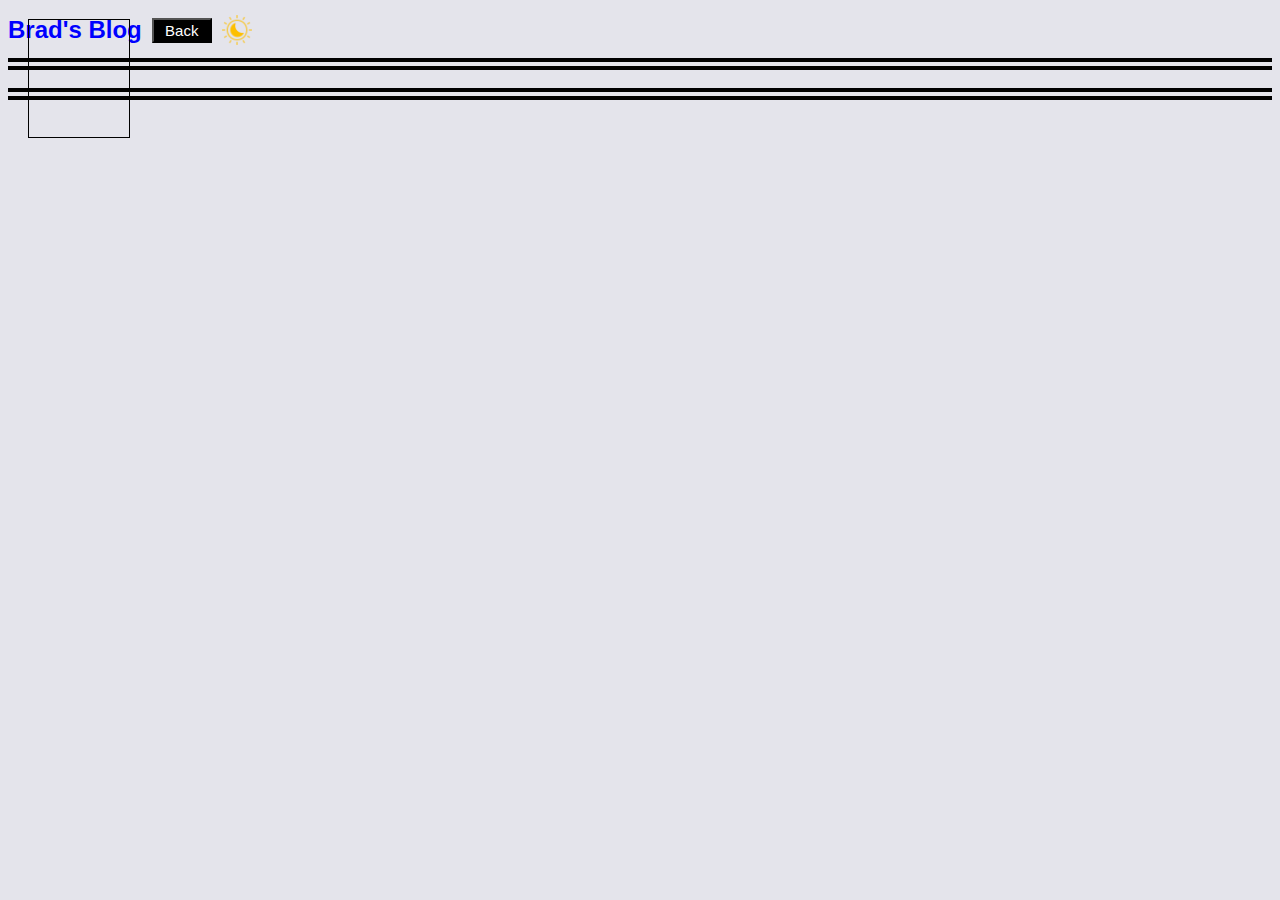
==== blog.html @ 2167300d "changes to blog HTML file" ====
<!DOCTYPE html>
<html lang="en">
  <head>
    <meta charset="UTF-8" />
    <meta name="viewport" content="width=device-width, initial-scale=1.0" />
    <title>Brad's Blog</title>
    <link rel="stylesheet" href="./assets/css/styles.css" />
    <link rel="stylesheet" href="./assets/css/blog.css" />
  </head>
  <body>
    <nav>
      <h2>Brad's Blog</h2>
      <button id="back-btn">Back</button>
      <img id="toggle-btn" src="./assets/images/lightTheme.png" alt="Toggle Light or Dark Theme image">
    </nav>
    <main>
      <container>

      </container>
      <script src="assets/js/blog.js"></script>
    </main>
  </body>
  <footer>

  </footer>
</html>
---- assets/css/styles.css ----
html {
  margin: 0;
  padding: 0;
  height: 100%;
  background-color: rgb(228, 228, 235);
  font-family: Arial, sans-serif;
}

nav {
  height: 50px;
  display: flex;
  border-bottom: 12px double black;
}

#toggle-btn {
  width: 30px;
  height: 30px;
  margin-top: 7px;
  margin-right: 5px;
  align-items: end;
}
---- assets/css/blog.css ----
h2 {
  color: blue;
  line-height: 3px;
}

.navbar button {
  color: white;
  background-color: #4CAF50;
  border: none;
  padding: 10px 20px;
  text-align: center;
  text-decoration: none;
  font-size: 16px;
  cursor: pointer;
}

#back-btn {
  height: 25px;
  width: 60px;
  text-align: center;
  font-size: 15px;
  background-color: black;
  color: white;
  cursor: pointer;
  margin: 10px 10px;
}

#back-btn:hover {
  background-color: #45a049;
}

container {
  width: 100%;
  border: 1px solid black;
  padding: 50px;
  margin: 20px;
  position: relative;
}



footer {
  border-top: 12px double black;
}
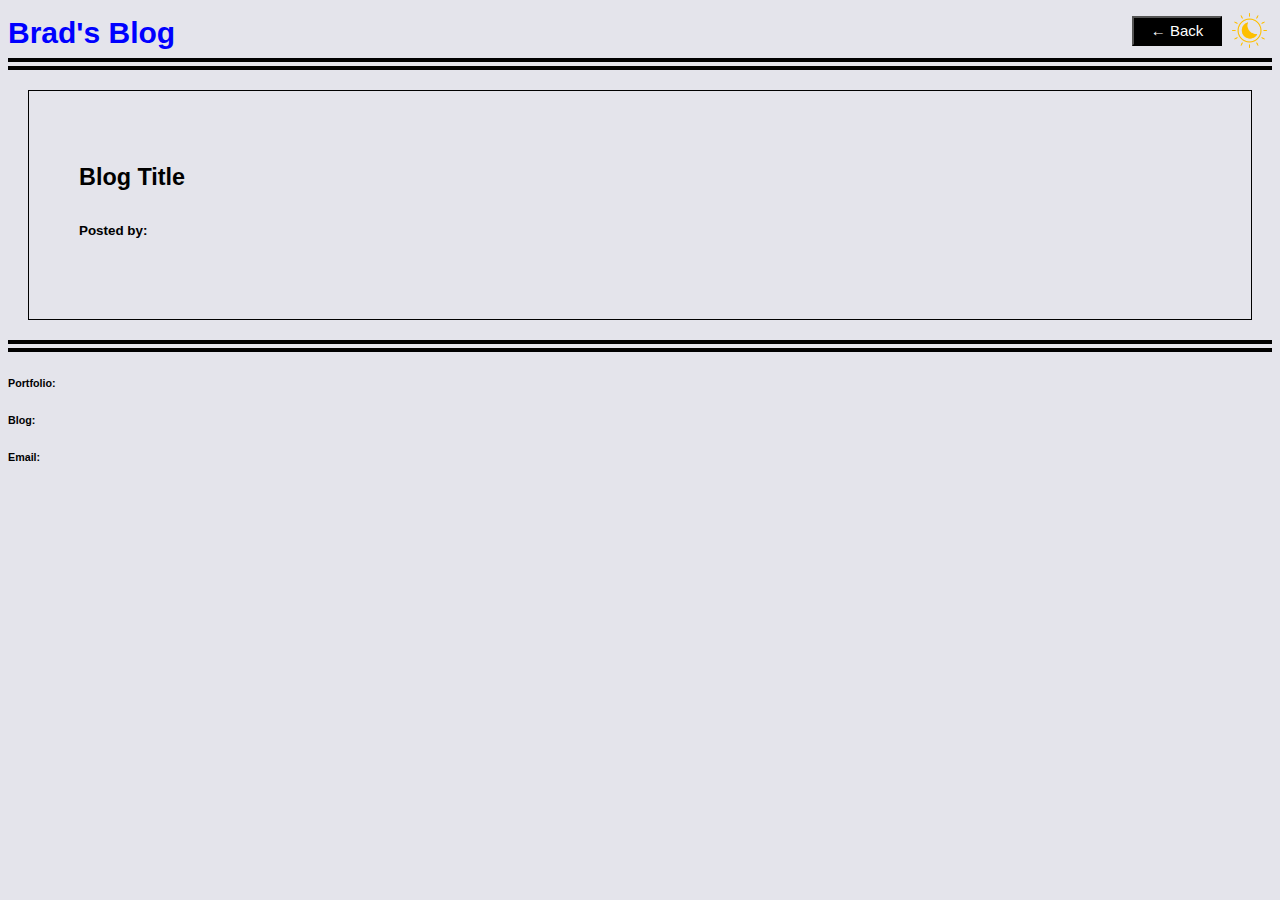
==== commit 6f882089: "changes to blog window" ====
--- a/blog.html
+++ b/blog.html
@@ -8,19 +8,24 @@
     <link rel="stylesheet" href="./assets/css/blog.css" />
   </head>
   <body>
-    <nav>
-      <h2>Brad's Blog</h2>
-      <button id="back-btn">Back</button>
+    <nav class="navbar">
+      <span class="navbar-title">Brad's Blog</span>
+      <button id="back-btn">&larr; Back</button>
       <img id="toggle-btn" src="./assets/images/lightTheme.png" alt="Toggle Light or Dark Theme image">
     </nav>
     <main>
-      <container>
-
+      <container class="blog-entry">
+        <h3>Blog Title</h3>
+        <h6>Posted by: </h6>
       </container>
       <script src="assets/js/blog.js"></script>
     </main>
   </body>
   <footer>
-
+    <div>
+      <h6>Portfolio:</h6>
+      <h6>Blog:</h6>
+      <h6>Email:</h6>
+    </div>
   </footer>
 </html>--- a/assets/css/styles.css
+++ b/assets/css/styles.css
@@ -6,17 +6,15 @@
   font-family: Arial, sans-serif;
 }
 
-nav {
+.navbar {
   height: 50px;
-  display: flex;
   border-bottom: 12px double black;
 }
 
 #toggle-btn {
-  width: 30px;
-  height: 30px;
-  margin-top: 7px;
-  margin-right: 5px;
-  align-items: end;
+  display: block;
+  padding: 5px;
+  height: 35px;
+  margin-top: -5px;
+  float: right;
 }
-
--- a/assets/css/blog.css
+++ b/assets/css/blog.css
@@ -1,29 +1,26 @@
-
-h2 {
-  color: blue;
-  line-height: 3px;
+.navbar {
+  display: flex;
+  align-items: center;
 }
 
-.navbar button {
-  color: white;
-  background-color: #4CAF50;
-  border: none;
-  padding: 10px 20px;
-  text-align: center;
-  text-decoration: none;
-  font-size: 16px;
-  cursor: pointer;
+.navbar-title {
+  color: blue;
+  font-size: 30px;
+  font-weight: bold;
+  text-align: left;
+  flex-grow: 1;
 }
 
 #back-btn {
-  height: 25px;
-  width: 60px;
+  height: 30px;
+  width: 90px;
   text-align: center;
   font-size: 15px;
   background-color: black;
   color: white;
   cursor: pointer;
-  margin: 10px 10px;
+  margin-top: -5px;
+  margin-right: 5px;
 }
 
 #back-btn:hover {
@@ -31,14 +28,15 @@
 }
 
 container {
-  width: 100%;
   border: 1px solid black;
   padding: 50px;
   margin: 20px;
-  position: relative;
+  display: block;
 }
 
-
+.blog-entry {
+  font-size: 20px;
+}
 
 footer {
   border-top: 12px double black;
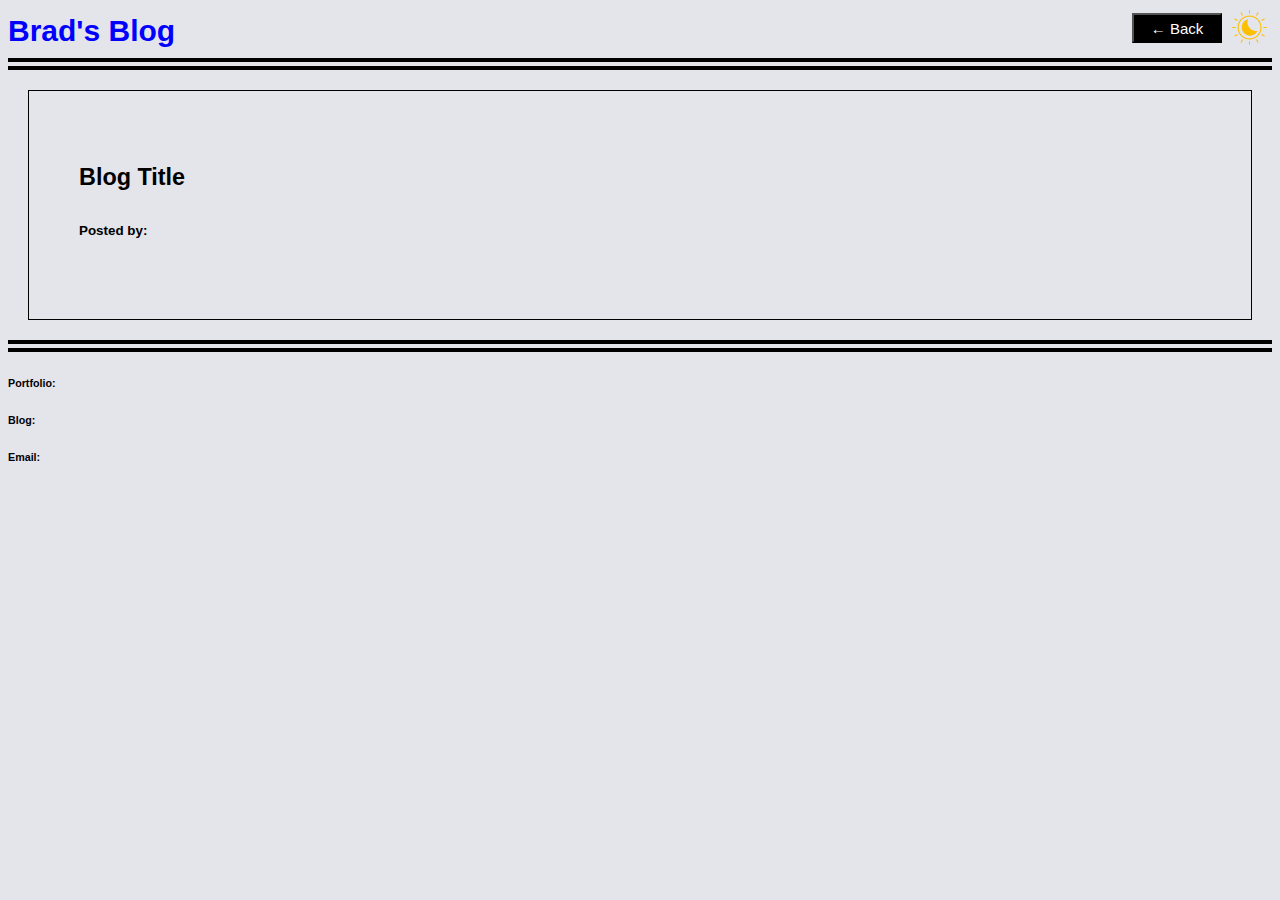
==== commit abdd1123: "add javascript code" ====
--- a/blog.html
+++ b/blog.html
@@ -19,6 +19,7 @@
         <h6>Posted by: </h6>
       </container>
       <script src="assets/js/blog.js"></script>
+      <script src="assets/js/logic.js"></script>
     </main>
   </body>
   <footer>
--- a/assets/css/styles.css
+++ b/assets/css/styles.css
@@ -7,6 +7,7 @@
 }
 
 .navbar {
+  display: flex;
   height: 50px;
   border-bottom: 12px double black;
 }
@@ -15,6 +16,6 @@
   display: block;
   padding: 5px;
   height: 35px;
-  margin-top: -5px;
+  margin-top: -3px;
   float: right;
 }
--- a/assets/css/blog.css
+++ b/assets/css/blog.css
@@ -1,13 +1,9 @@
-.navbar {
-  display: flex;
-  align-items: center;
-}
-
 .navbar-title {
   color: blue;
   font-size: 30px;
   font-weight: bold;
   text-align: left;
+  margin-top: 6px;
   flex-grow: 1;
 }
 
@@ -19,7 +15,7 @@
   background-color: black;
   color: white;
   cursor: pointer;
-  margin-top: -5px;
+  margin-top: 5px;
   margin-right: 5px;
 }
 
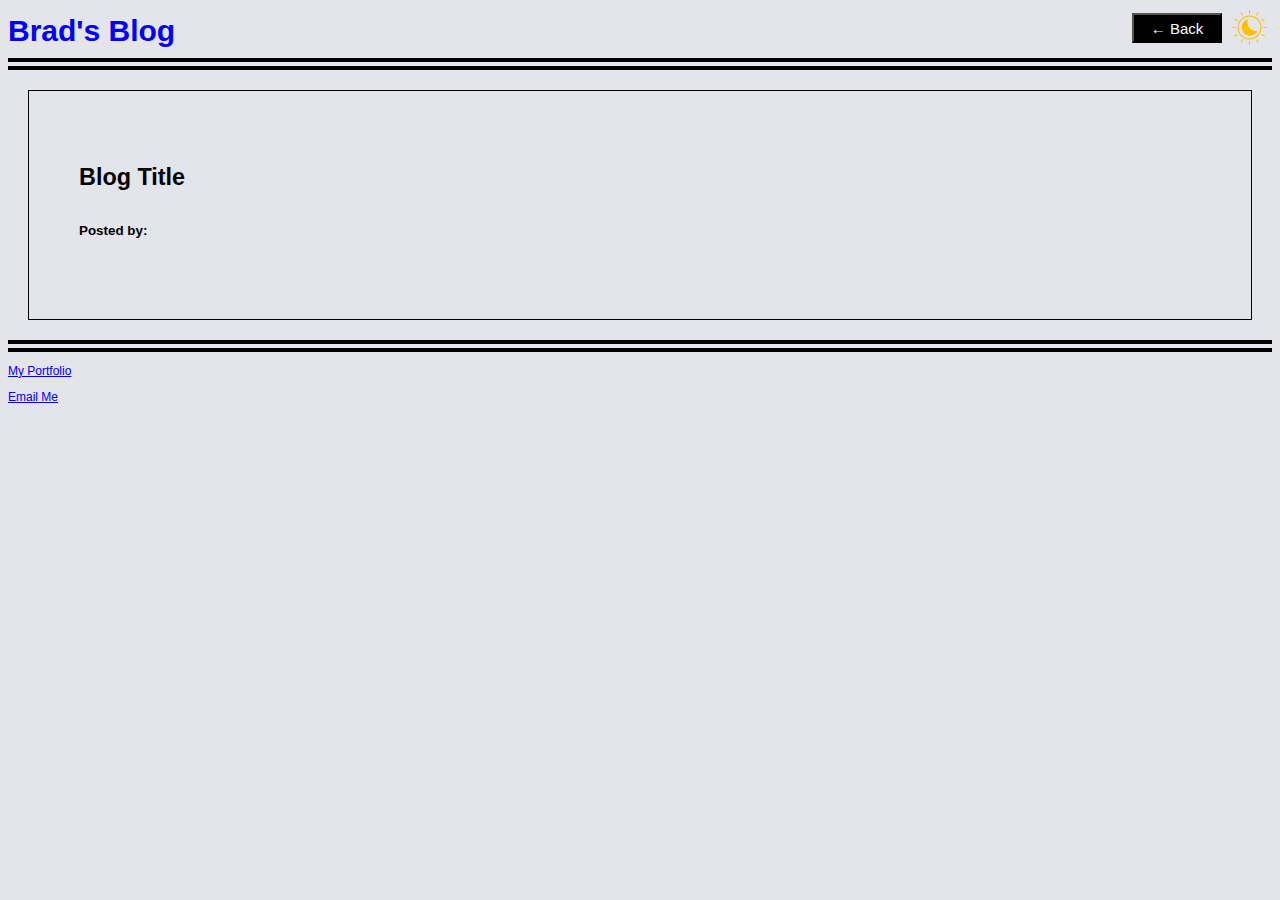
==== commit 7bc78b1e: "more javascript changes" ====
--- a/blog.html
+++ b/blog.html
@@ -18,15 +18,16 @@
         <h3>Blog Title</h3>
         <h6>Posted by: </h6>
       </container>
+      <script src="assets/js/logic.js"></script>
       <script src="assets/js/blog.js"></script>
-      <script src="assets/js/logic.js"></script>
     </main>
   </body>
   <footer>
     <div>
-      <h6>Portfolio:</h6>
-      <h6>Blog:</h6>
-      <h6>Email:</h6>
+      <p>
+        <a href="https://bradburr-github.github.io/BradBurr-Profile/" target="_blank">My Portfolio</a>
+      </p>
+      <a href="mailto:example@example.com">Email Me</a>
     </div>
   </footer>
 </html>--- a/assets/css/styles.css
+++ b/assets/css/styles.css
@@ -17,5 +17,11 @@
   padding: 5px;
   height: 35px;
   margin-top: -3px;
+  cursor: pointer;
   float: right;
 }
+
+.dark-mode {
+  background-color: black;
+  color: white;
+}
--- a/assets/css/blog.css
+++ b/assets/css/blog.css
@@ -36,4 +36,5 @@
 
 footer {
   border-top: 12px double black;
-}+  font-size: 12px;
+}
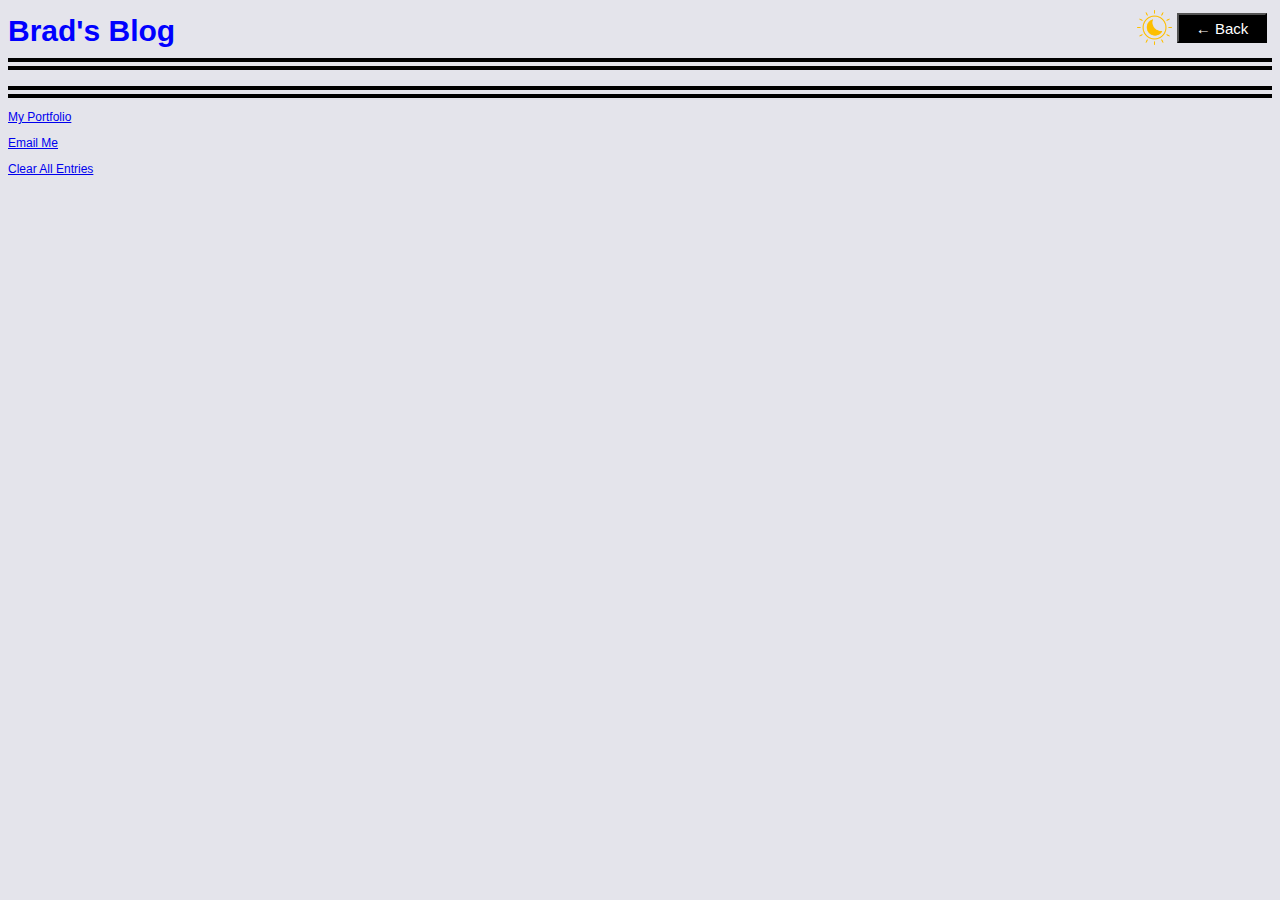
==== commit 959bad36: "added changes to list blog items" ====
--- a/blog.html
+++ b/blog.html
@@ -14,10 +14,7 @@
       <img id="toggle-btn" src="./assets/images/lightTheme.png" alt="Toggle Light or Dark Theme image">
     </nav>
     <main>
-      <container class="blog-entry">
-        <h3>Blog Title</h3>
-        <h6>Posted by: </h6>
-      </container>
+      <ul id="blog-list"></ul>      
       <script src="assets/js/logic.js"></script>
       <script src="assets/js/blog.js"></script>
     </main>
@@ -25,9 +22,12 @@
   <footer>
     <div>
       <p>
-        <a href="https://bradburr-github.github.io/BradBurr-Profile/" target="_blank">My Portfolio</a>
+        <a href="https://bradburr-github.github.io/BradBurr-Profile/" alt="Link to my Portfolio Webpage" target="_blank">My Portfolio</a>
       </p>
-      <a href="mailto:example@example.com">Email Me</a>
+      <a href="mailto:example@example.com" alt="Link to my Email address">Email Me</a>
+      <p>
+        <a href="javascript:clearAllEntries()" alt="Link to clear all entries.">Clear All Entries</a>
+      </p>
     </div>
   </footer>
 </html>--- a/assets/css/styles.css
+++ b/assets/css/styles.css
@@ -9,6 +9,7 @@
 .navbar {
   display: flex;
   height: 50px;
+  display: block;
   border-bottom: 12px double black;
 }
 
@@ -21,6 +22,23 @@
   float: right;
 }
 
+#back-btn {
+  height: 30px;
+  width: 90px;
+  text-align: center;
+  font-size: 15px;
+  background-color: black;
+  color: white;
+  cursor: pointer;
+  margin-top: 5px;
+  margin-right: 5px;
+  float: right;
+}
+
+#back-btn:hover {
+  background-color: #45a049;
+}
+
 .dark-mode {
   background-color: black;
   color: white;
--- a/assets/css/blog.css
+++ b/assets/css/blog.css
@@ -3,35 +3,37 @@
   font-size: 30px;
   font-weight: bold;
   text-align: left;
-  margin-top: 6px;
-  flex-grow: 1;
+  line-height: 1.5;
 }
 
-#back-btn {
-  height: 30px;
-  width: 90px;
-  text-align: center;
-  font-size: 15px;
-  background-color: black;
-  color: white;
-  cursor: pointer;
+li {
+  height: 100px;
   margin-top: 5px;
-  margin-right: 5px;
+  margin-bottom: 5px;
+  margin-right: 50px;
+  padding: 5px;
+  border-style: solid;
+  border-width: 1px;
+  color: black;
+  background-color: rgb(236, 238, 238);
+  text-decoration: underline;
+  font-size: 12px;
+  font-weight: bolder;
+  line-height: 1.5;
+  list-style-type: none;
 }
 
-#back-btn:hover {
-  background-color: #45a049;
+h5 {
+  font-size: 10px;
+  font-style: italic;
+  text-decoration: none;
+  margin-top: 5px;
+  margin-left: 20px;
 }
 
-container {
-  border: 1px solid black;
-  padding: 50px;
-  margin: 20px;
-  display: block;
-}
-
-.blog-entry {
-  font-size: 20px;
+h6 {
+  margin-top: 30px;
+  text-decoration: none;
 }
 
 footer {
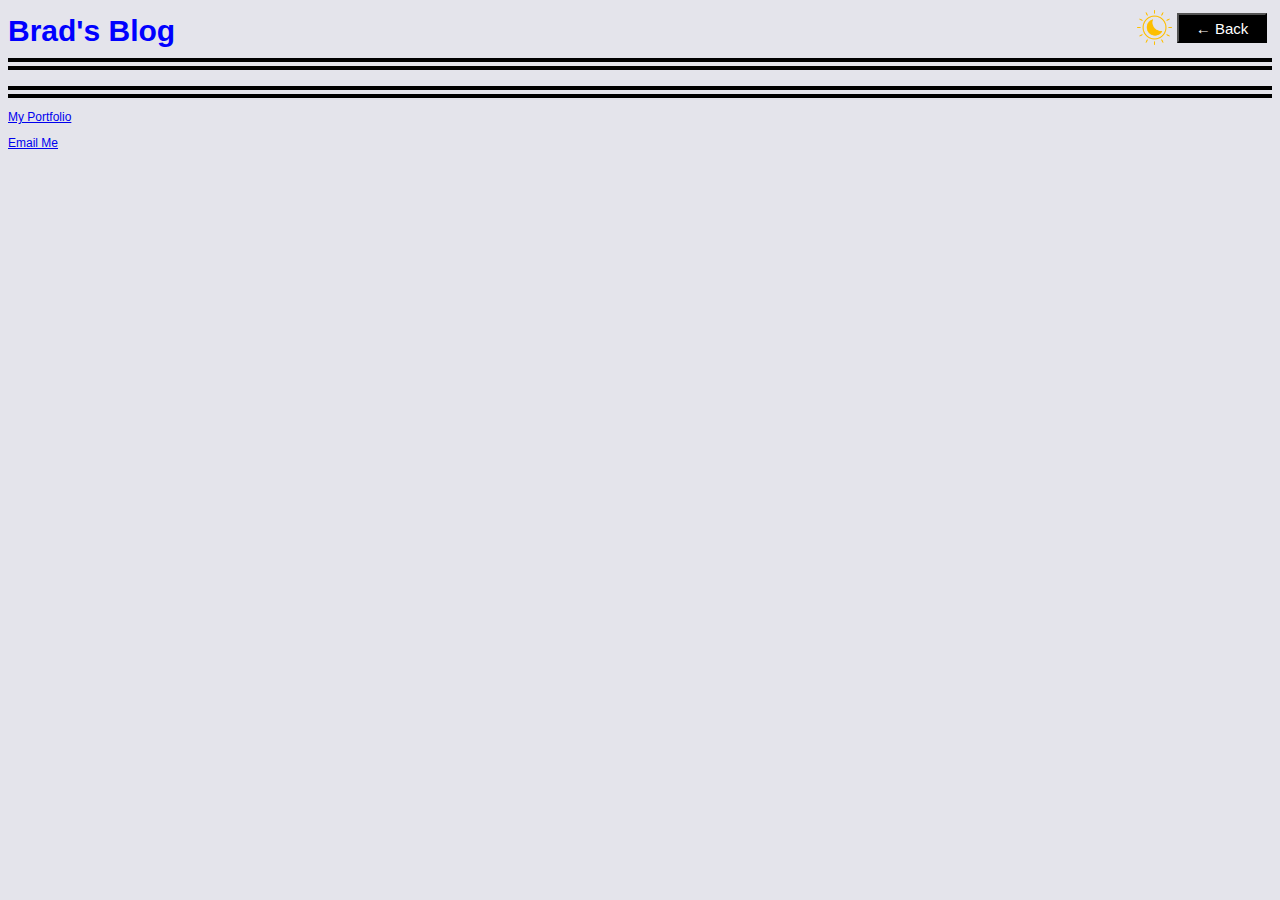
==== commit 81248dcc: "redirect links" ====
--- a/blog.html
+++ b/blog.html
@@ -25,9 +25,6 @@
         <a href="https://bradburr-github.github.io/BradBurr-Profile/" alt="Link to my Portfolio Webpage" target="_blank">My Portfolio</a>
       </p>
       <a href="mailto:example@example.com" alt="Link to my Email address">Email Me</a>
-      <p>
-        <a href="javascript:clearAllEntries()" alt="Link to clear all entries.">Clear All Entries</a>
-      </p>
     </div>
   </footer>
 </html>--- a/assets/css/blog.css
+++ b/assets/css/blog.css
@@ -7,7 +7,7 @@
 }
 
 li {
-  height: 100px;
+  height: auto;
   margin-top: 5px;
   margin-bottom: 5px;
   margin-right: 50px;
@@ -16,7 +16,6 @@
   border-width: 1px;
   color: black;
   background-color: rgb(236, 238, 238);
-  text-decoration: underline;
   font-size: 12px;
   font-weight: bolder;
   line-height: 1.5;
@@ -26,14 +25,12 @@
 h5 {
   font-size: 10px;
   font-style: italic;
-  text-decoration: none;
   margin-top: 5px;
   margin-left: 20px;
 }
 
 h6 {
-  margin-top: 30px;
-  text-decoration: none;
+  margin-bottom: 1px;
 }
 
 footer {
